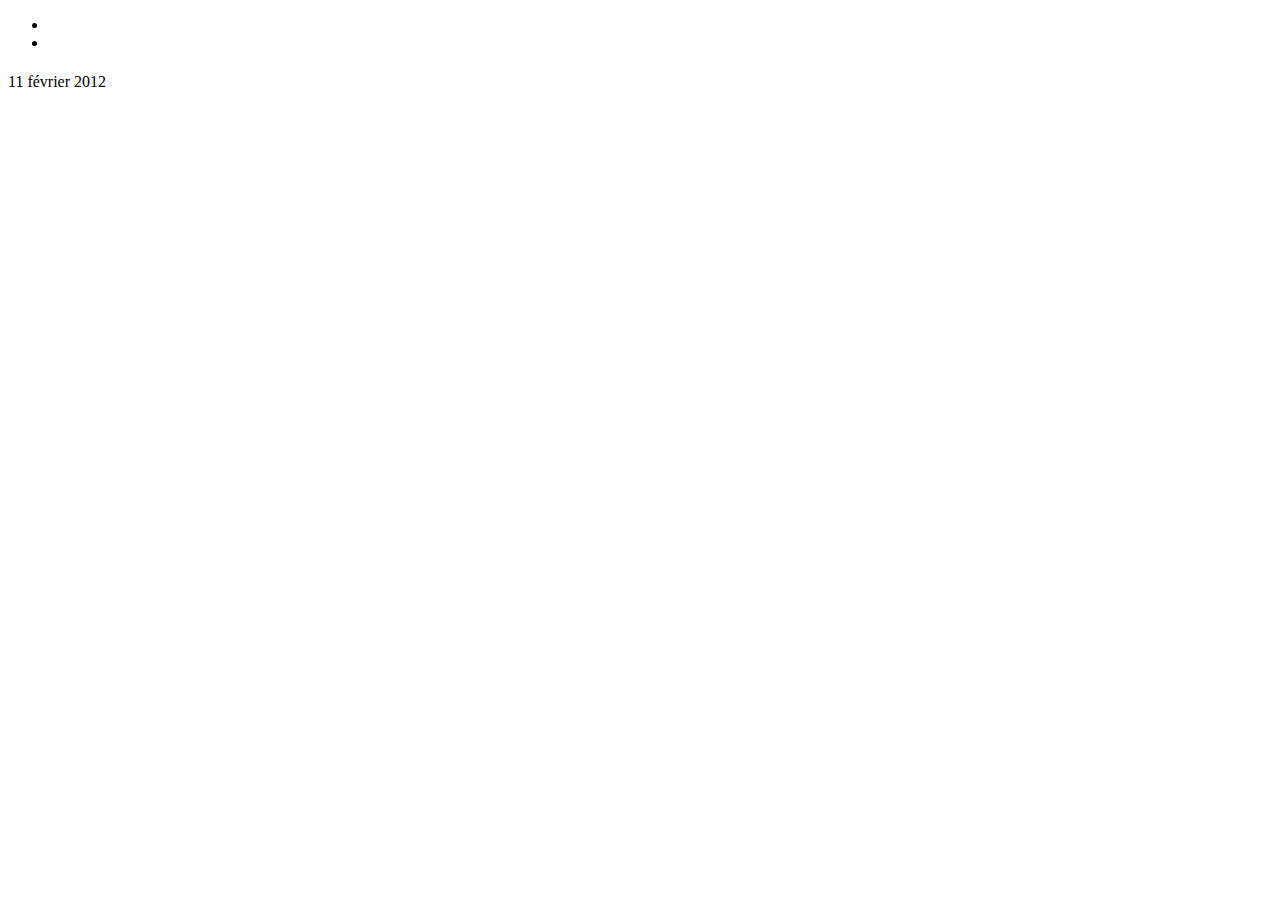
==== Template/index.html @ ac9781a6 "Template" ====
<!DOCTYPE html>
<!--[if IE 7]>         <html lang='fr' class='no-js lt-ie9 lt-ie8'> <![endif]-->
<!--[if IE 8]>         <html lang='fr' class='no-js lt-ie9'> <![endif]-->
<!--[if gt IE 8]><!--> <html lang='fr' class='no-js'> <!--<![endif]-->
<html lang='fr'>

	<head>
	  	<meta charset='utf-8'>
	  	<title></title>
	  	<meta name='description' content=''>
	  	<meta name='viewport' content='width=device-width,initial-scale=1'>		

	  	<link rel="stylesheet" href="css/style.css">
	  	<script src="js/modernizr-min.js" type="text/javascript" charset="utf-8"></script>
	</head>

	<body>
		
		<header>
			<a id='logo' href='#'></a>
			<nav role='navigation'>
				<ul>
					<li><a href='#'></a></li>
					<li><a href='#'></a></li>
				</ul>
			</nav>
			<a id='burger' href='#' title='Open the menu' role='button'></a>
		</header>

		<div class='wrapper' role='main'>

			<h1></h1>

			<section>
				<article>
					<h2></h2>
					<time datetime="2012-02-11">11 février 2012</time>
				</article>
			</section>

			<aside>
				<h2></h2>
			</aside>

		</div>

	  	<footer role='contentinfo'>
	  	</footer>

	  	<script src="js/jquery-1.11.2.min.js" type="text/javascript" charset="utf-8"></script>
	  	<script src="js/script.js" type="text/javascript" charset="utf-8"></script>

	</body>

</html>
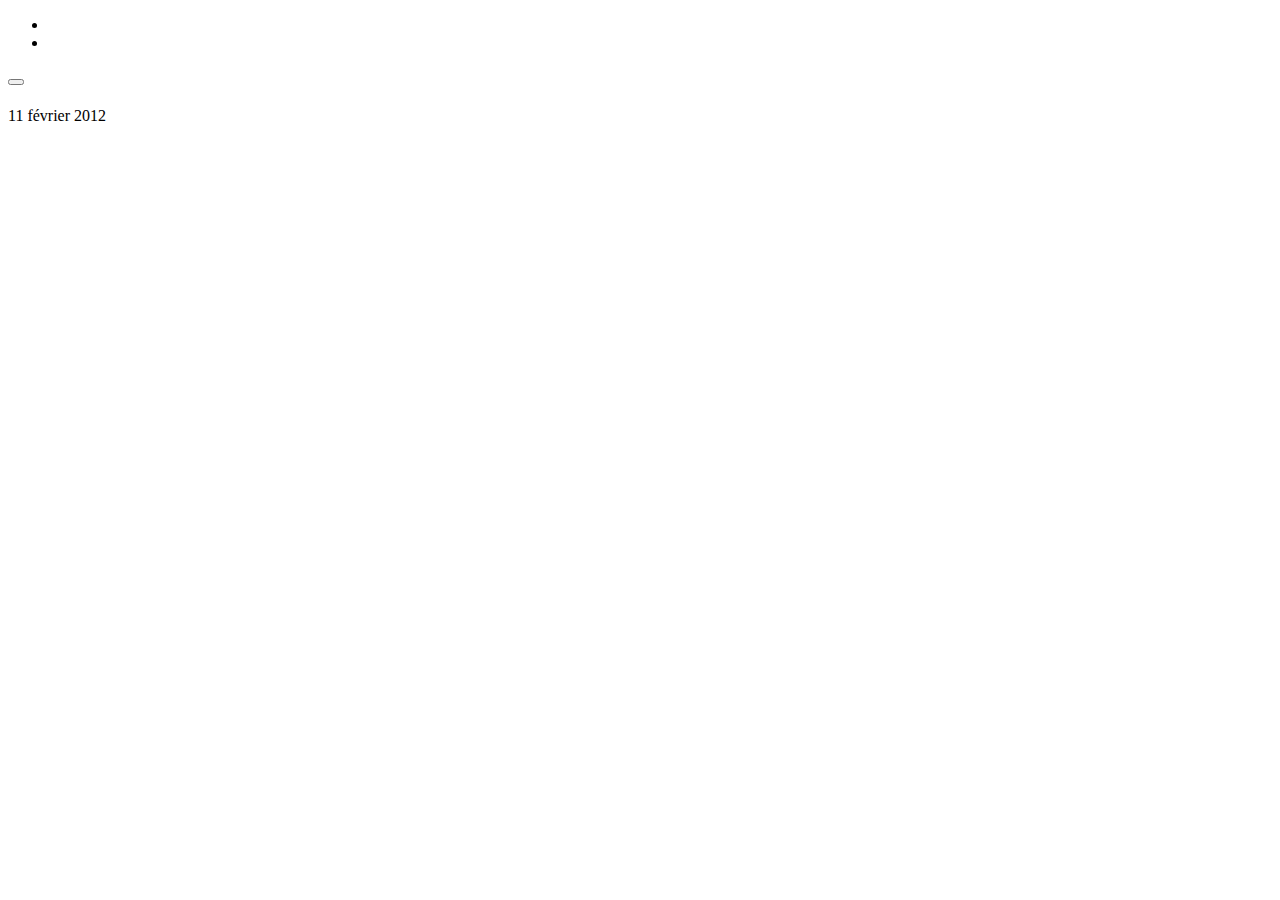
==== commit 0b97de5a: "Improvements + plugins WP" ====
--- a/Template/index.html
+++ b/Template/index.html
@@ -1,17 +1,17 @@
 <!DOCTYPE html>
-<!--[if IE 7]>         <html lang='fr' class='no-js lt-ie9 lt-ie8'> <![endif]-->
-<!--[if IE 8]>         <html lang='fr' class='no-js lt-ie9'> <![endif]-->
-<!--[if gt IE 8]><!--> <html lang='fr' class='no-js'> <!--<![endif]-->
-<html lang='fr'>
+<!--[if lt IE 9]> <html lang='fr-FR' class='no-js lt-ie9 lt-ie10'> <![endif]-->
+<!--[if IE 9]> <html lang='fr-FR' class="no-js lt-ie10"> <![endif]-->
+<!--[if gt IE 9]><!--> <html lang='fr-FR' class='no-js'> <!--<![endif]-->
 
 	<head>
 	  	<meta charset='utf-8'>
 	  	<title></title>
 	  	<meta name='description' content=''>
 	  	<meta name='viewport' content='width=device-width,initial-scale=1'>		
+	  	<!--[if IE]> <meta http-equiv="X-UA-Compatible" content="IE=edge,chrome=1" /> <![endif]-->
 
 	  	<link rel="stylesheet" href="css/style.css">
-	  	<script src="js/modernizr-min.js" type="text/javascript" charset="utf-8"></script>
+	  	<script src="js/modernizr-min.js" type="text/javascript"></script>
 	</head>
 
 	<body>
@@ -24,7 +24,7 @@
 					<li><a href='#'></a></li>
 				</ul>
 			</nav>
-			<a id='burger' href='#' title='Open the menu' role='button'></a>
+			<button id='burger'></button>
 		</header>
 
 		<div class='wrapper' role='main'>
@@ -47,8 +47,8 @@
 	  	<footer role='contentinfo'>
 	  	</footer>
 
-	  	<script src="js/jquery-1.11.2.min.js" type="text/javascript" charset="utf-8"></script>
-	  	<script src="js/script.js" type="text/javascript" charset="utf-8"></script>
+	  	<script src="js/jquery-1.11.2.min.js" type="text/javascript"></script>
+	  	<script src="js/script.js" type="text/javascript"></script>
 
 	</body>
 
